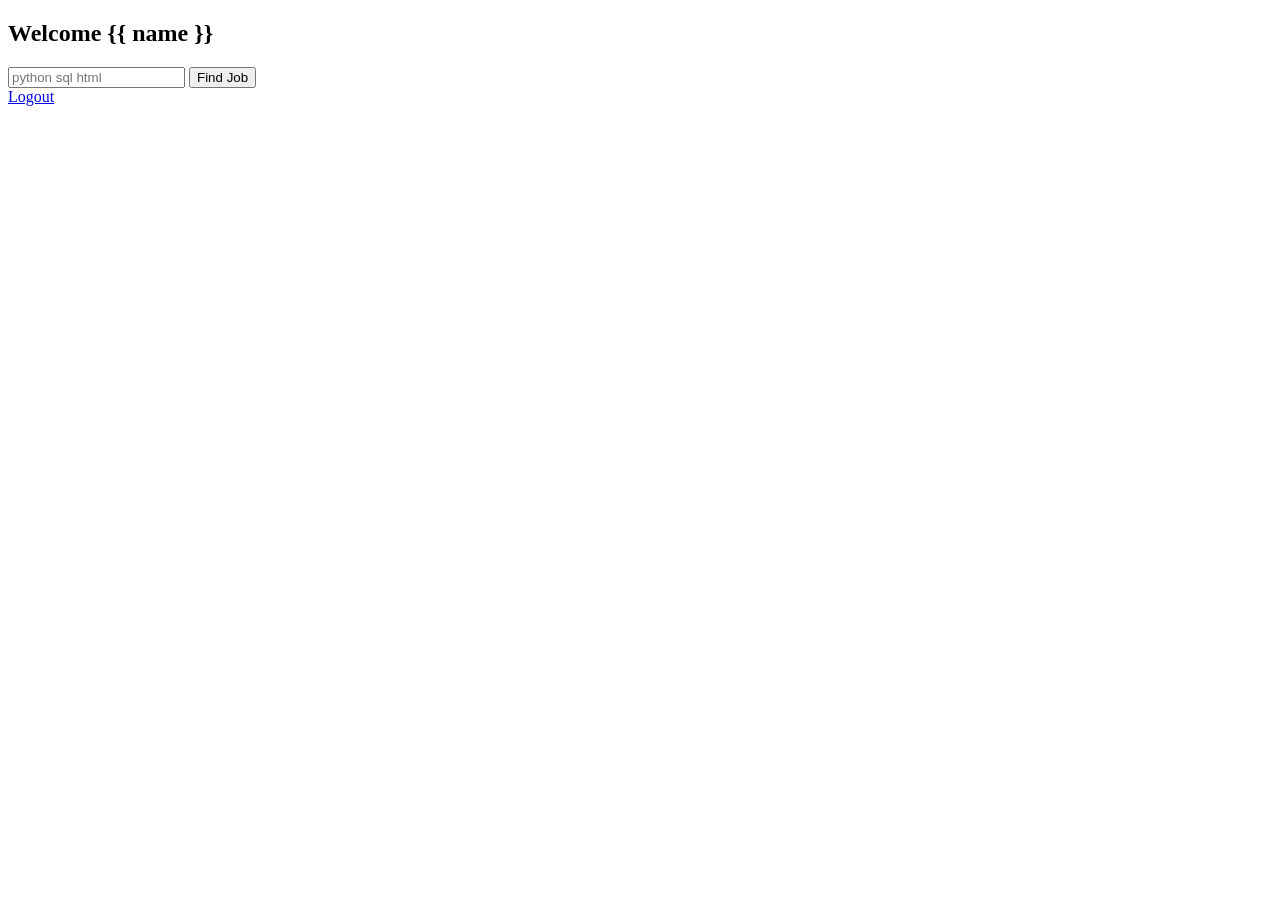
==== templates/dashboard.html @ d77581d4 "fresh upload" ====
<!DOCTYPE html>
<html lang="en">
<head>
    <meta charset="UTF-8">
    <meta name="viewport" content="width=device-width, initial-scale=1.0">
    <title>Document</title>
</head>
<body>
    <h2>Welcome {{ name }}</h2>

<form action="/match" method="post">
<input type="text" name="skill" placeholder="python sql html"required="true">
<input type="submit" value="Find Job">
</form>

<a href="/logout">Logout</a>
</body>
</html>
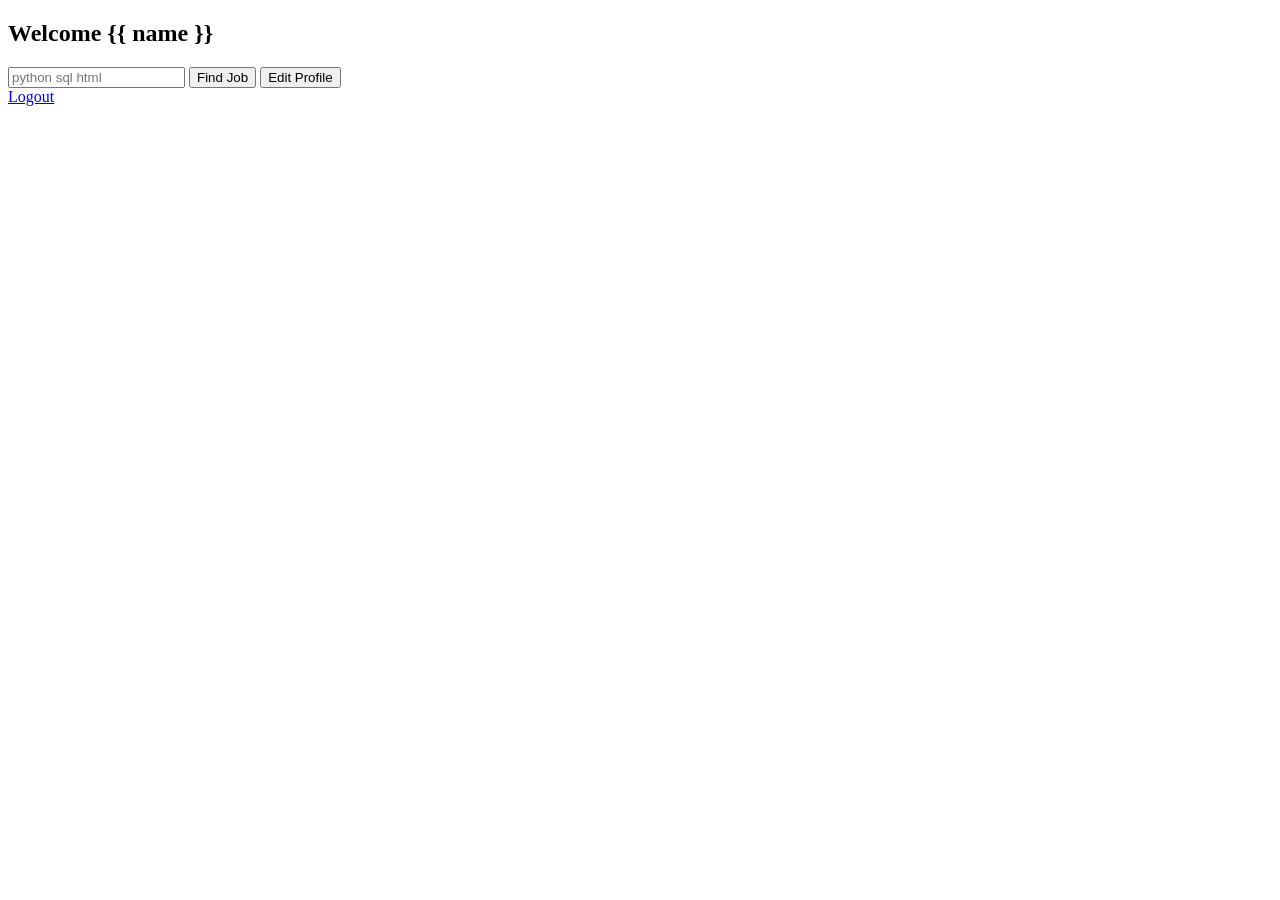
==== commit 893b0a31: "small changes" ====
--- a/templates/dashboard.html
+++ b/templates/dashboard.html
@@ -6,13 +6,18 @@
     <title>Document</title>
 </head>
 <body>
-    <h2>Welcome {{ name }}</h2>
-
-<form action="/match" method="post">
+    <header>
+        <h2>Welcome {{ name }}</h2>
+    </header>
+   <main>
+    <form action="/match" method="post">
 <input type="text" name="skill" placeholder="python sql html"required="true">
 <input type="submit" value="Find Job">
+ <a href="index.html">
+    <button>Edit Profile</button>
+</a>
 </form>
-
+   </main>
 <a href="/logout">Logout</a>
 </body>
 </html>
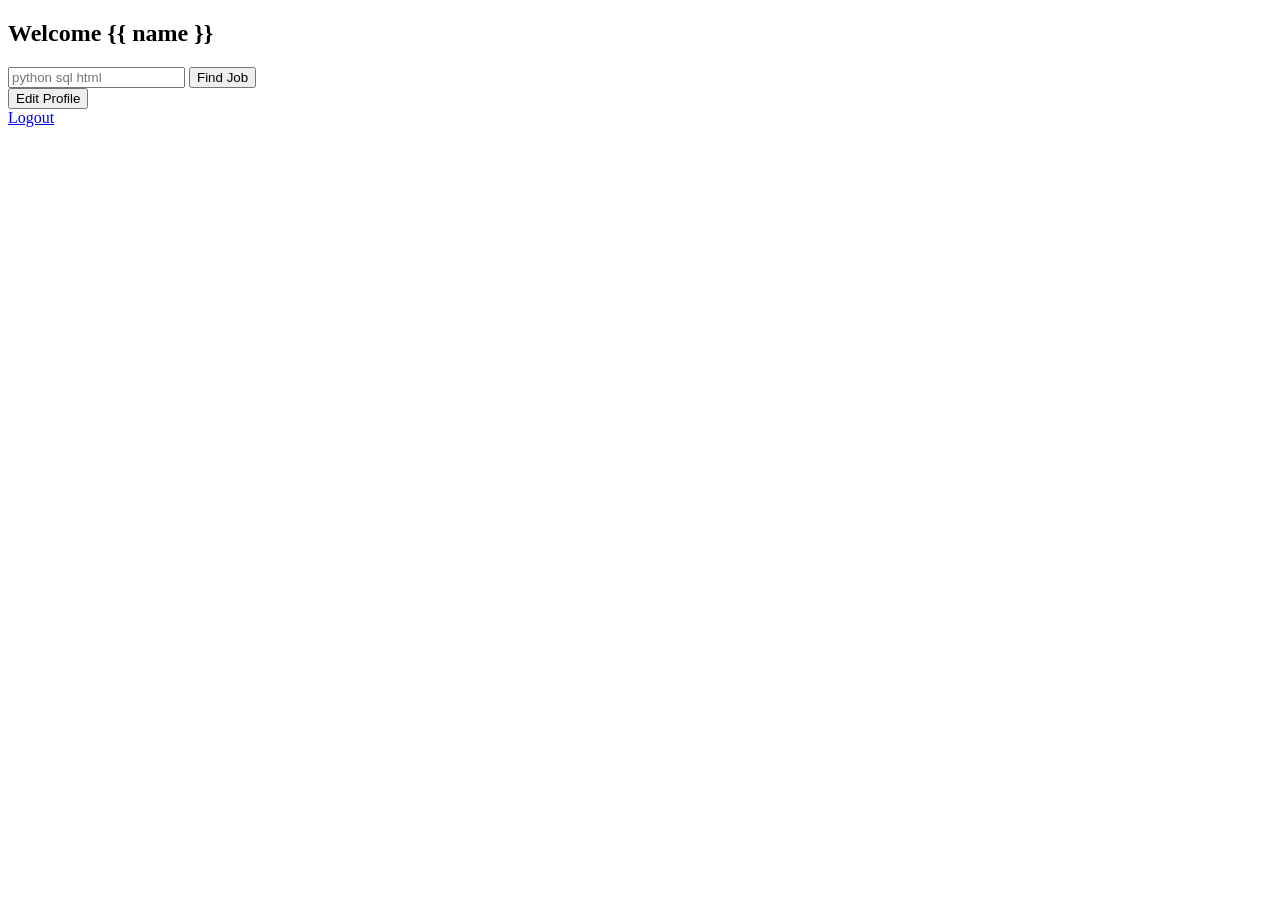
==== commit 4486994f: "Edit button changed" ====
--- a/templates/dashboard.html
+++ b/templates/dashboard.html
@@ -13,10 +13,10 @@
     <form action="/match" method="post">
 <input type="text" name="skill" placeholder="python sql html"required="true">
 <input type="submit" value="Find Job">
- <a href="index.html">
+</form>
+<a href="index.html">
     <button>Edit Profile</button>
 </a>
-</form>
    </main>
 <a href="/logout">Logout</a>
 </body>
